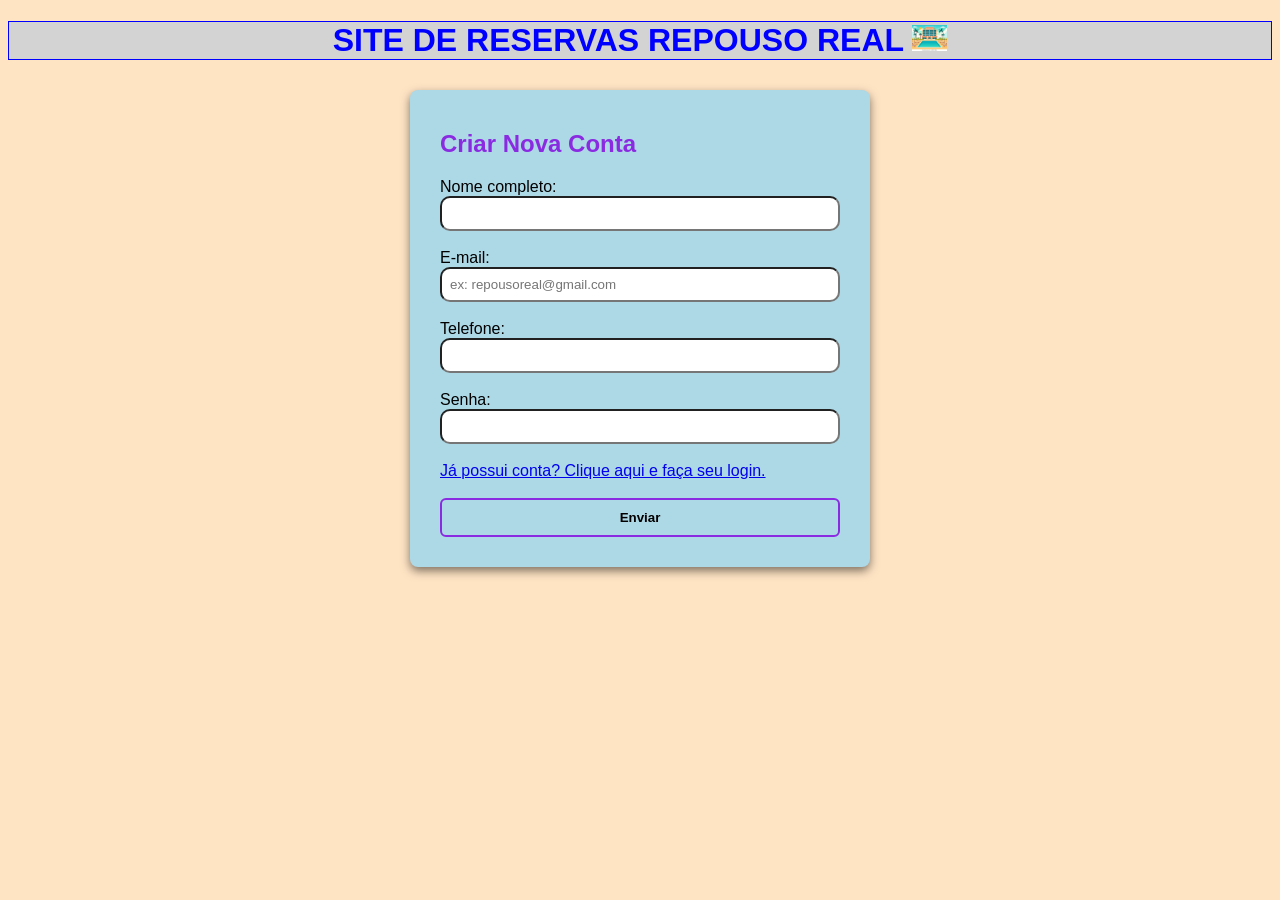
==== cadastro_cliente.html @ 9b91fa9b "Erro cadastro cliente resolvid" ====
<!DOCTYPE html>
<html lang="pt-br">
<head>
    <meta charset="UTF-8">
    <meta name="viewport" content="width=device-width, initial-scale=1.0">
    <title>Repouso Real</title>

    <link rel="stylesheet" href="css/estilo.css">
    <link rel="shortcut icon" href="img/images.jpg" type="image/x-icon">
</head>
<body id="tela_fundo">
    <h1 class="site">SITE DE RESERVAS REPOUSO REAL <img src="img/hotel.webp" alt="imagem ilustrativa de um hotel" width="35"> </h1>

    <div class="form_container">
    <h2 class="cadastro">Criar Nova Conta</h2>
    
    <form action="" method="post">
        <div>
        <label for="nome_usuario"> Nome completo:</label>
        <input type="text" name="nome_usuario" id="nome_usuario" class="caixinha_resposta">

        <br><br>

        <label for="email_usuario">E-mail:</label>
        <input type="email" name="email_usuario" id="email_usuario" placeholder="ex: repousoreal@gmail.com" class="caixinha_resposta">

        <br><br>

        <label for="telefone_usuario">Telefone:</label>
        <input type="number" name="telefone_usuario" id="telefone_usuario" min="0" class="caixinha_resposta">

        <br><br>

        <label for="senha_usuario">Senha:</label>
        <input type="password" name="senha_usuario" id="senha_usuario" class="caixinha_resposta">

        <br><br>

    <a href="http://localhost/hotel/login.html" target="_blank">Já possui conta? Clique aqui e faça seu login.</a>

    <br><br>
    </div>

    <button class="enviar_formulario"><b>Enviar</b></button>
    </form>
    </div>
</body>
</html>
---- css/estilo.css ----
#tela_fundo{
            background-color: bisque;
            font-family: Arial, Helvetica, sans-serif;
        }

        .form_container{
            background-color: lightblue;
            width: 400px;
            margin: 30px auto;
            padding: 20px 30px 30px 30px;
            border-radius: 8px;
            box-shadow: 0px 4px 10px rgba(0, 0, 0, 0.5);
        }
        .site{
            color: blue;
            border: 1px solid;
            background-color: lightgrey;
            text-align: center;
        }

        .cadastro{
            color: blueviolet;
        }

        .enviar_formulario{
            background-color: transparent;
            color: black;
            border: 2px solid blueviolet;
            padding: 10px 20px;
            border-radius: 6px;
            cursor: pointer;
            width: 100%;
        }


        .enviar_formulario:hover{
            background-color: blueviolet;
        }

        .caixinha_resposta{
            border-radius: 10px;
            box-sizing: border-box;
            padding: 8px;
            width: 100%;
        }
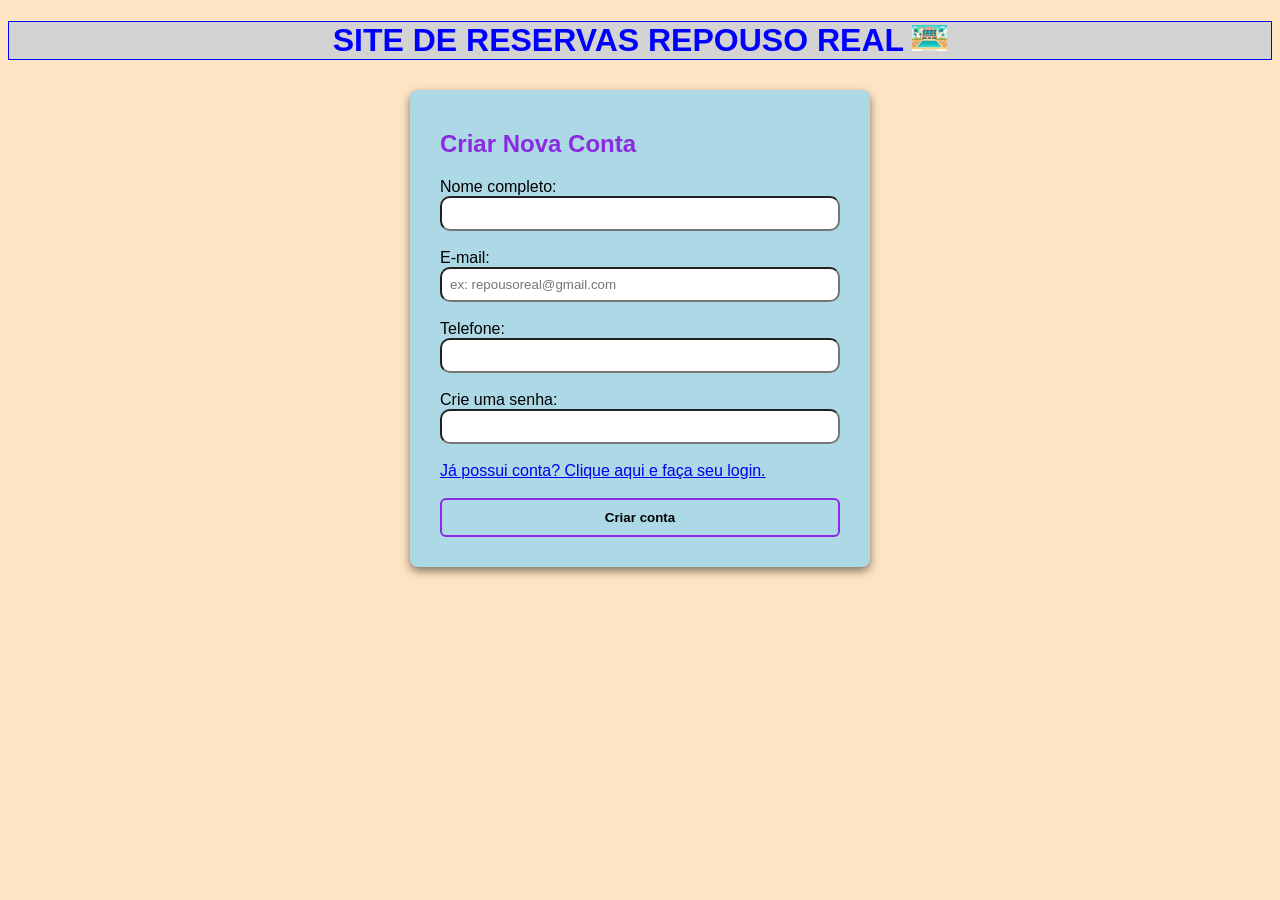
==== commit 013e6b26: "Tela de login pronta" ====
--- a/cadastro_cliente.html
+++ b/cadastro_cliente.html
@@ -14,25 +14,25 @@
     <div class="form_container">
     <h2 class="cadastro">Criar Nova Conta</h2>
     
-    <form action="" method="post">
+    <form action="salvar_cliente.php" method="post">
         <div>
-        <label for="nome_usuario"> Nome completo:</label>
-        <input type="text" name="nome_usuario" id="nome_usuario" class="caixinha_resposta">
+        <label for="nome"> Nome completo:</label>
+        <input type="text" name="nome" id="nome" class="caixinha_resposta">
 
         <br><br>
 
-        <label for="email_usuario">E-mail:</label>
-        <input type="email" name="email_usuario" id="email_usuario" placeholder="ex: repousoreal@gmail.com" class="caixinha_resposta">
+        <label for="email">E-mail:</label>
+        <input type="email" name="email" id="email" placeholder="ex: repousoreal@gmail.com" class="caixinha_resposta">
 
         <br><br>
 
-        <label for="telefone_usuario">Telefone:</label>
-        <input type="number" name="telefone_usuario" id="telefone_usuario" min="0" class="caixinha_resposta">
+        <label for="telefone">Telefone:</label>
+        <input type="number" name="telefone" id="telefone" min="0" class="caixinha_resposta">
 
         <br><br>
 
-        <label for="senha_usuario">Senha:</label>
-        <input type="password" name="senha_usuario" id="senha_usuario" class="caixinha_resposta">
+        <label for="senha">Crie uma senha:</label>
+        <input type="password" name="senha" id="senha" class="caixinha_resposta">
 
         <br><br>
 
@@ -41,7 +41,7 @@
     <br><br>
     </div>
 
-    <button class="enviar_formulario"><b>Enviar</b></button>
+    <button class="enviar_formulario"><b>Criar conta</b></button>
     </form>
     </div>
 </body>
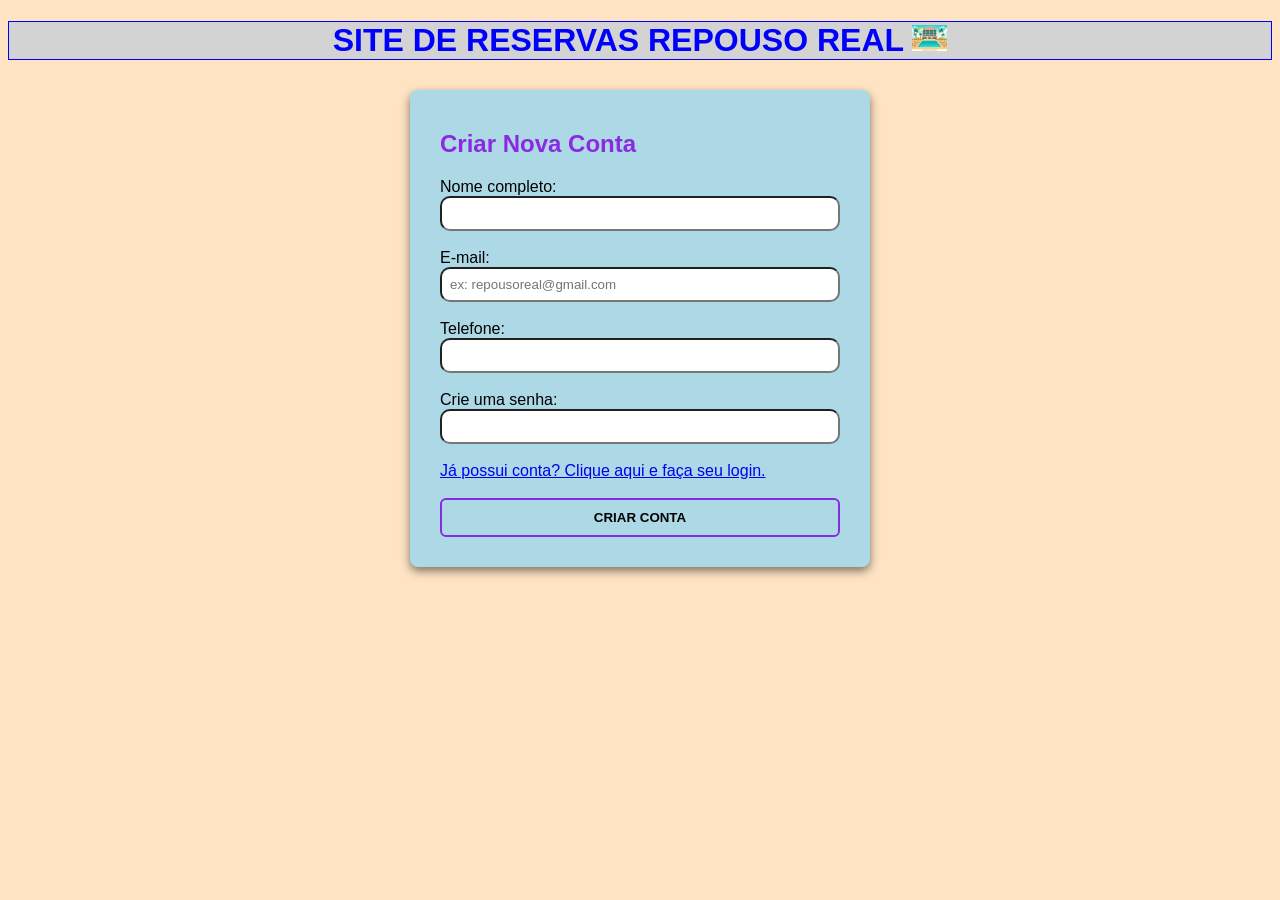
==== commit 7d59a0f8: "Correção dos sites de login e de cadastro" ====
--- a/cadastro_cliente.html
+++ b/cadastro_cliente.html
@@ -41,7 +41,7 @@
     <br><br>
     </div>
 
-    <button class="enviar_formulario"><b>Criar conta</b></button>
+    <button class="enviar_formulario"><b>CRIAR CONTA</b></button>
     </form>
     </div>
 </body>
--- a/css/estilo.css
+++ b/css/estilo.css
@@ -42,4 +42,19 @@
             box-sizing: border-box;
             padding: 8px;
             width: 100%;
+        }
+
+        .button_voltar{
+             padding: 10px 20px; 
+             background-color: transparent; 
+             color: black; 
+             border: 2px solid blueviolet; 
+             padding: 10px 20px; 
+             border-radius: 6px;
+             cursor: pointer; 
+             width: 100%;
+        }
+
+        .button_voltar:hover{
+            background-color: blueviolet;
         }
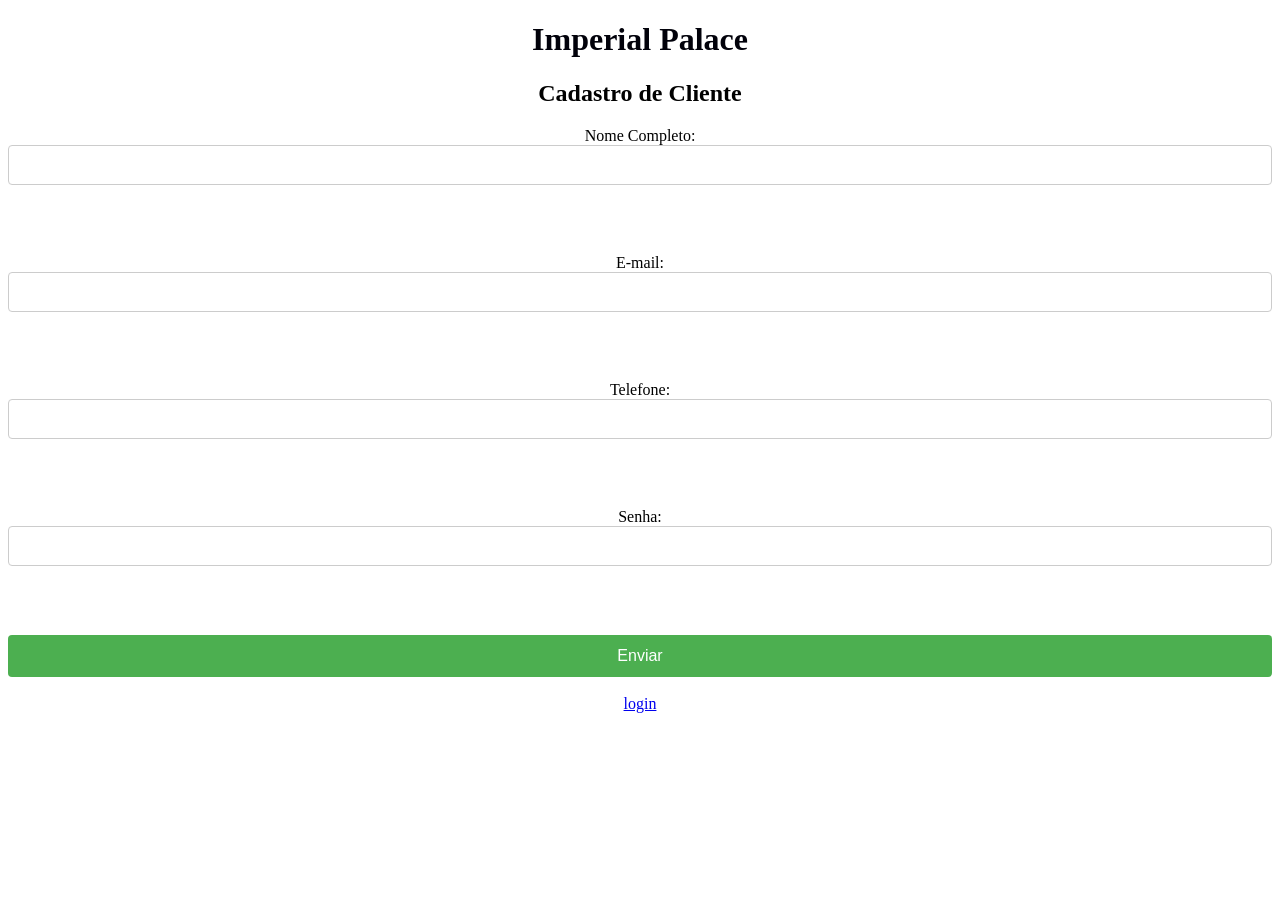
==== commit 2c1019fe: "Criei arquivo autenticar.php e arquivos de cadastro_cliente.html e minhas reservas.php" ====
--- a/cadastro_cliente.html
+++ b/cadastro_cliente.html
@@ -3,46 +3,65 @@
 <head>
     <meta charset="UTF-8">
     <meta name="viewport" content="width=device-width, initial-scale=1.0">
-    <title>Repouso Real</title>
+    <title>Cadastro de clientes </title>
+    <link rel="stylesheet" href="css/estilo.css">
+    <style>
+    
+    input, select {
+        width: 100%; 
+        padding: 10px; 
+        margin-bottom: 15px; 
+        border: 1px solid #ccc;
+        border-radius: 4px; 
+        font-size: 16px;
+        box-sizing: border-box;
+    }
 
-    <link rel="stylesheet" href="css/estilo.css">
-    <link rel="shortcut icon" href="img/images.jpg" type="image/x-icon">
+    input:focus, select:focus {
+        border-color: #4CAF50; 
+        outline: none; 
+    }
+    button, input[type="submit"] {
+        background-color: #4CAF50; 
+        color: white; 
+        padding: 12px 20px; 
+        border: none; 
+        border-radius: 4px;
+        cursor: pointer;
+        font-size: 16px; 
+        width: 100%;
+    }
+
+    button:hover, input[type="submit"]:hover {
+        background-color: #000100;
+    }
+</style>
+
 </head>
-<body id="tela_fundo">
-    <h1 class="site">SITE DE RESERVAS REPOUSO REAL <img src="img/hotel.webp" alt="imagem ilustrativa de um hotel" width="35"> </h1>
+<body class="fundo-pagina" style="text-align: center;">
+    <h1 style="color: rgb(1, 1, 10); ">Imperial Palace</h1> 
+    <h2>Cadastro de Cliente</h2>
 
-    <div class="form_container">
-    <h2 class="cadastro">Criar Nova Conta</h2>
-    
-    <form action="salvar_cliente.php" method="post">
-        <div>
-        <label for="nome"> Nome completo:</label>
-        <input type="text" name="nome" id="nome" class="caixinha_resposta">
+    <form action="salvar_cliente.php" method="POST">
+        
+        <label for="nome">Nome Completo:</label><br>
+        <input type="text" id="nome" name="nome" required><br><br>
+          <br><br>
+        <label for="email">E-mail:</label><br>
+        <input type="email" id="email" name="email" required><br><br>
+        <br> <br>
+        <label for="telefone">Telefone:</label><br>
+        <input type="tel" id="telefone" name="telefone"><br><br>
+         <br><br>
+        <label for="senha">Senha:</label><br>
+        <input type="password" id="senha" name="senha" required><br><br>
+         <br><br>
+        <button type="submit">Enviar</button>
 
-        <br><br>
+    </form>
 
-        <label for="email">E-mail:</label>
-        <input type="email" name="email" id="email" placeholder="ex: repousoreal@gmail.com" class="caixinha_resposta">
+    <br>
 
-        <br><br>
-
-        <label for="telefone">Telefone:</label>
-        <input type="number" name="telefone" id="telefone" min="0" class="caixinha_resposta">
-
-        <br><br>
-
-        <label for="senha">Crie uma senha:</label>
-        <input type="password" name="senha" id="senha" class="caixinha_resposta">
-
-        <br><br>
-
-    <a href="http://localhost/hotel/login.html" target="_blank">Já possui conta? Clique aqui e faça seu login.</a>
-
-    <br><br>
-    </div>
-
-    <button class="enviar_formulario"><b>CRIAR CONTA</b></button>
-    </form>
-    </div>
+    <a href="login.html">login</a>
 </body>
-</html>+</html>
